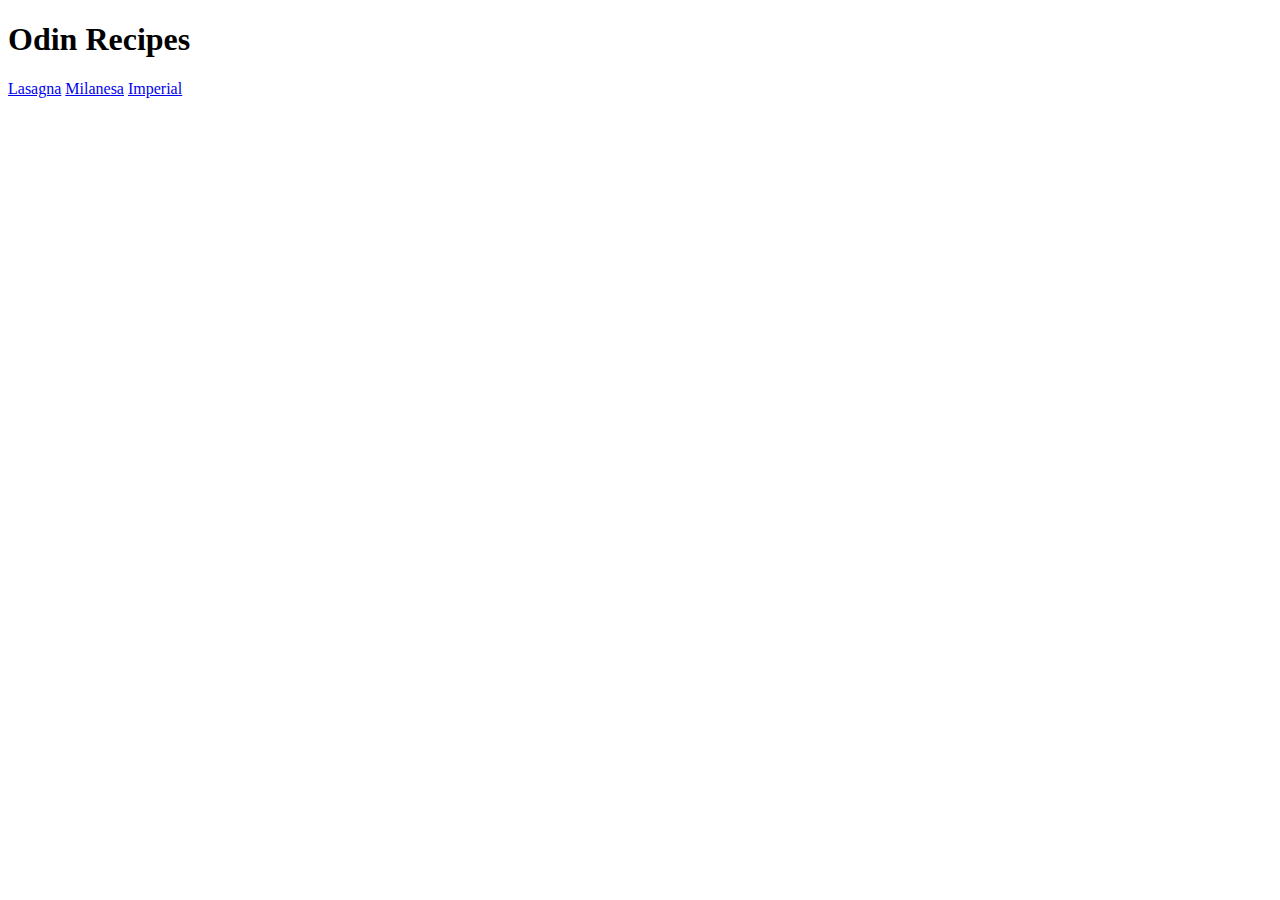
==== index.html @ 588e7b66 "First commit for recipes pages" ====
<!DOCTYPE html>
<html lang="en">
  <head>
    <meta charset="UTF-8">
    <meta name="viewport" content="width=device-width, initial-scale=1.0">
    <title>Odin Recipes</title>
  </head>
  <body>
    <h1>
      Odin Recipes
    </h1>
    <a href="recipes/lasagna.html">Lasagna</a>
    <a href="recipes/milanesa.html">Milanesa</a>
    <a href="recipes/imperial.html">Imperial</a>
  </body>
</html>
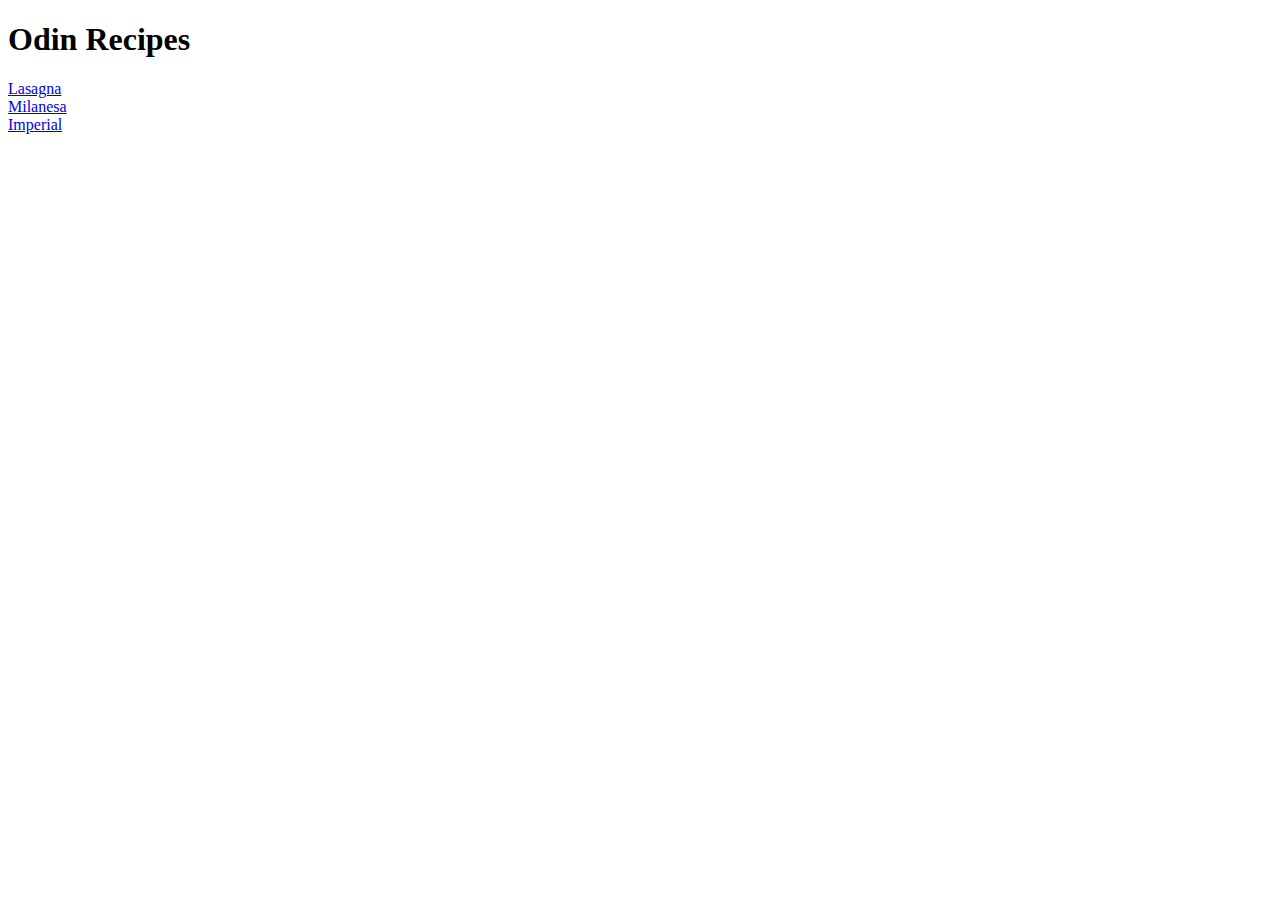
==== commit c88245f4: "Fix image links and store them in new folder" ====
--- a/index.html
+++ b/index.html
@@ -10,7 +10,9 @@
       Odin Recipes
     </h1>
     <a href="recipes/lasagna.html">Lasagna</a>
+    <br>
     <a href="recipes/milanesa.html">Milanesa</a>
+    <br>
     <a href="recipes/imperial.html">Imperial</a>
   </body>
 </html>
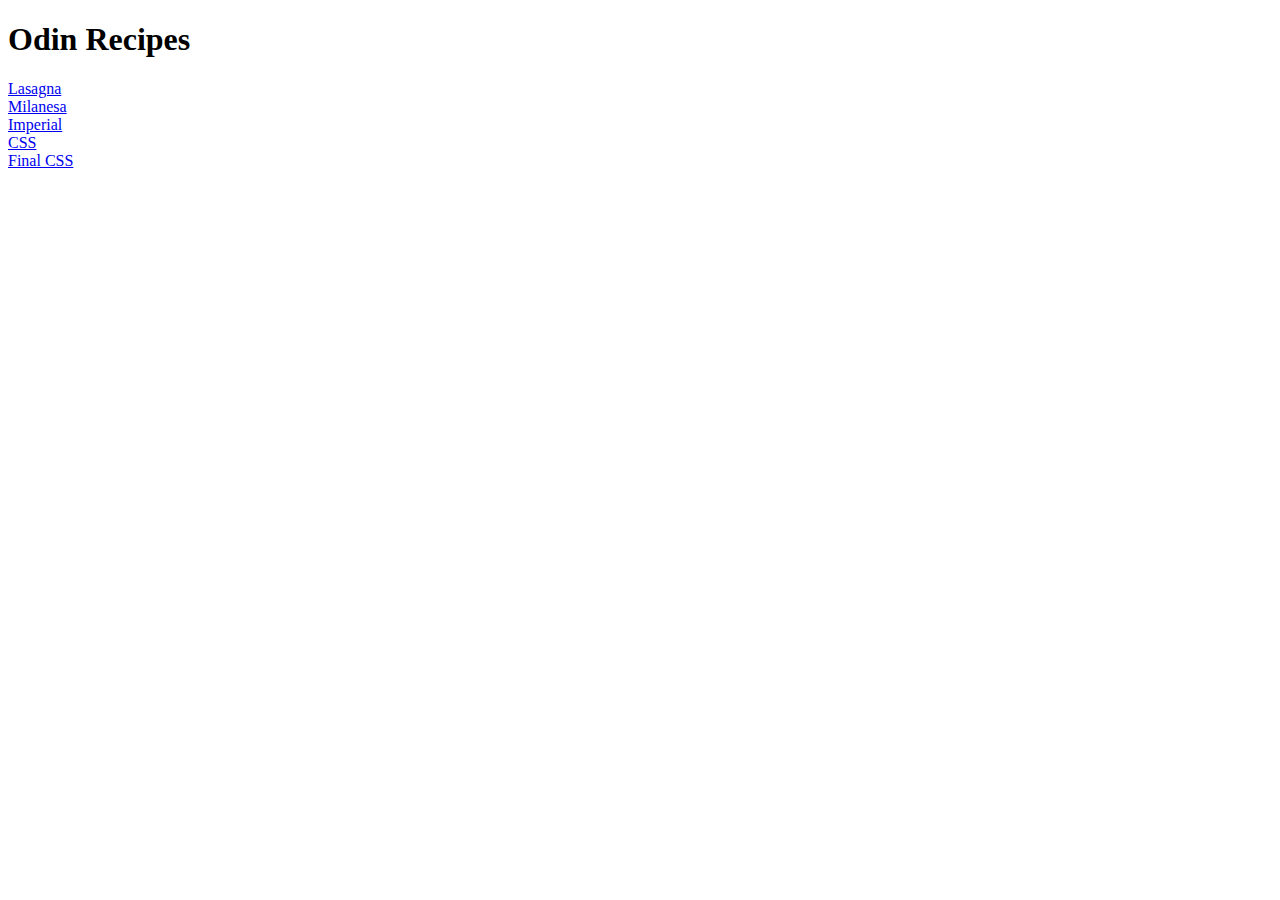
==== commit 8a1f546e: "CSS exercises" ====
--- a/index.html
+++ b/index.html
@@ -14,5 +14,9 @@
     <a href="recipes/milanesa.html">Milanesa</a>
     <br>
     <a href="recipes/imperial.html">Imperial</a>
+    <br>
+    <a href="css-practice.html">CSS</a>
+    <br>
+    <a href="finalcss.html">Final CSS</a>
   </body>
 </html>
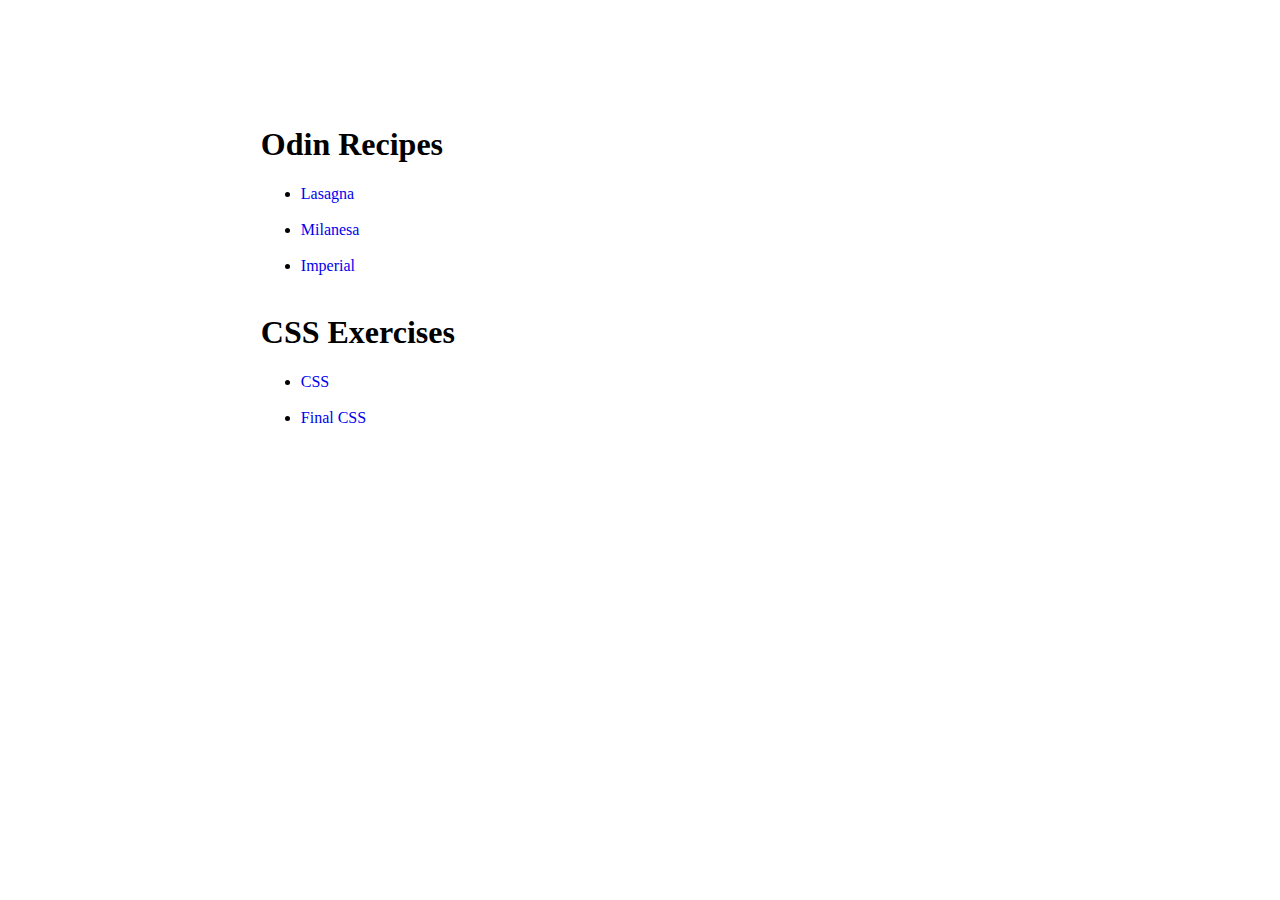
==== commit 9af56d3b: "Modified typos & neat the index page" ====
--- a/index.html
+++ b/index.html
@@ -4,19 +4,30 @@
     <meta charset="UTF-8">
     <meta name="viewport" content="width=device-width, initial-scale=1.0">
     <title>Odin Recipes</title>
+    <link rel="stylesheet" href="style.css">
   </head>
   <body>
-    <h1>
-      Odin Recipes
-    </h1>
-    <a href="recipes/lasagna.html">Lasagna</a>
-    <br>
-    <a href="recipes/milanesa.html">Milanesa</a>
-    <br>
-    <a href="recipes/imperial.html">Imperial</a>
-    <br>
-    <a href="css-practice.html">CSS</a>
-    <br>
-    <a href="finalcss.html">Final CSS</a>
+    <div class="container">
+
+      <h1>
+        Odin Recipes
+      </h1>
+      <ul>
+        <li><a href="recipes/lasagna.html">Lasagna</a></li>
+        <br>
+        <li><a href="recipes/milanesa.html">Milanesa</a></li>
+        <br>
+        <li><a href="recipes/imperial.html">Imperial</a></li>
+        <br>
+      </ul>
+      <h1>
+        CSS Exercises
+      </h1>
+      <ul>
+        <li><a href="css-practice.html">CSS</a></li>
+        <br>
+        <li><a href="finalcss.html">Final CSS</a></li>
+      </ul>
+    </div>
   </body>
 </html>
--- a/style.css
+++ b/style.css
@@ -0,0 +1,71 @@
+.container {
+  margin-left: 20%;
+  margin-right: 20%;
+  margin-top: 10%;
+  margin-bottom: 5%;
+}
+
+a {
+  text-decoration: none;
+}
+
+.exercise-1.div-red {
+  background-color: red;
+  color: white;
+  font-family: 'Courier New', Courier, monospace;
+  font-size: 32px;
+  text-align: center;
+  font-weight: bold;
+}
+
+.exercise-2 p {
+  background-color: rgb(240, 100, 100);
+  font-family: 'verdana', 'dejavu sans', sans-serif;
+}
+
+.exercise-2 #text-large-blue {
+  color: rgba(19, 19, 218, 0.856);
+  font-size: 36px;
+}
+
+.exercise-2 p .bigger-p{
+  font-size: 24px;
+}
+
+.exercise-2 #bg-green-bold {
+  background-color: rgba(87, 211, 87, 0.817);
+  font-size: 24px;
+  font-weight: bold;
+}
+
+.exercise-3 button {
+  font-family: 'helvetica', 'Times New Roman', serif;
+  font-size: 28px;
+}
+
+.exercise-3 .black {
+  background-color: black;
+  color: white;
+}
+
+.exercise-3 .yellow {
+  background-color: yellow;
+  color: black;
+}
+
+.exercise-4 .avatar.proportioned {
+  width: 300px;
+  height: auto;
+}
+
+.exercise-4 .avatar.distorted {
+  width: 200px;
+  height: 400px;
+}
+
+.exercise-5 div p {
+  background-color: yellow;
+  color: red;
+  font-size: 20px;
+  text-align: center;
+}
